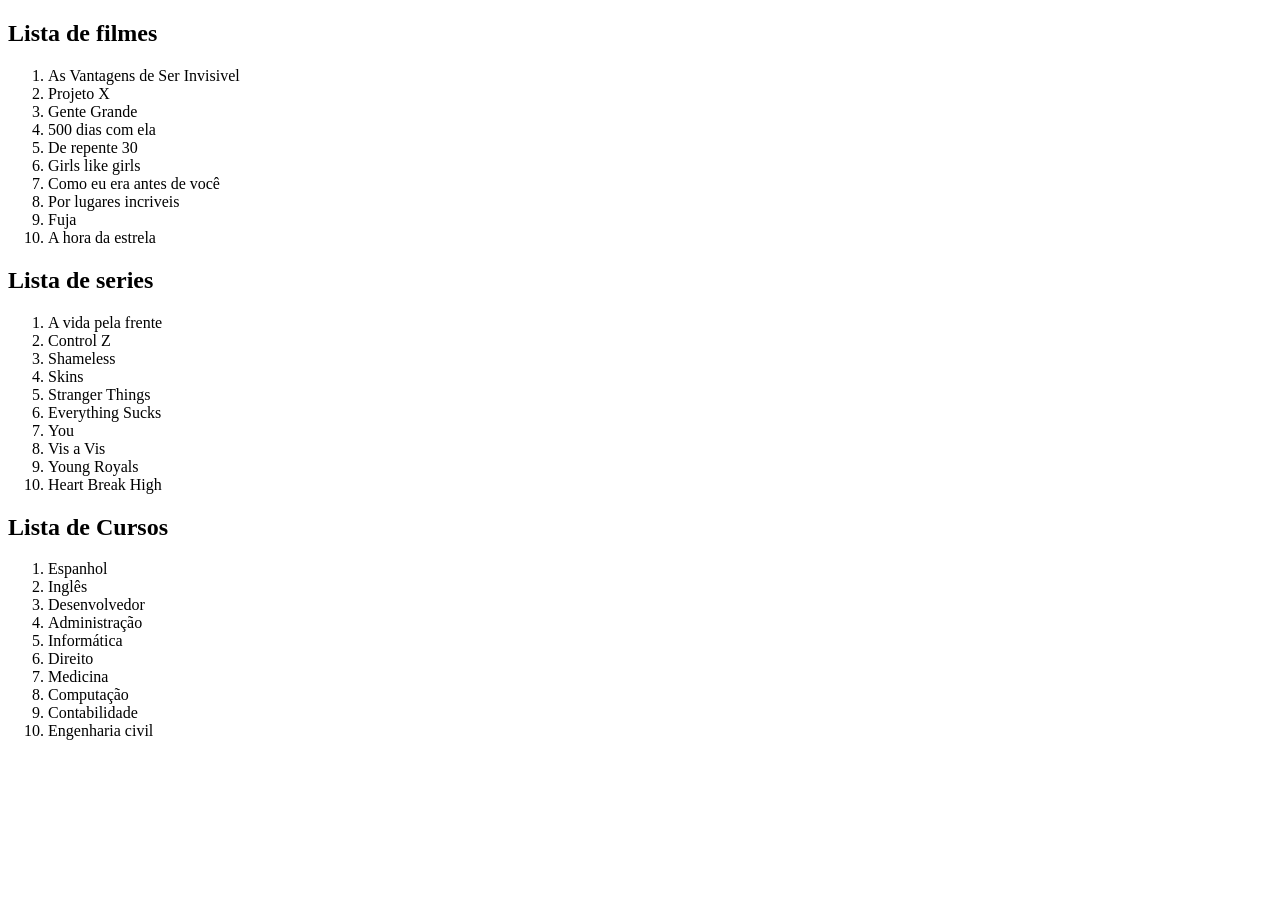
==== aulas/listas/ordenada.html @ 434bded4 "Aula de ol e ul" ====
<!DOCTYPE html>
<html lang="pt-br">
<head>
    <meta charset="UTF-8">
    <meta name="viewport" content="width=device-width, initial-scale=1.0">
    <title>ordenada</title>
</head>
<body>
        <h2>Lista de filmes</h2>
    <ol>
        <li>As Vantagens de Ser Invisivel</li>
        <li>Projeto X</li>
        <li>Gente Grande</li>
        <li>500 dias com ela</li>
        <li>De repente 30</li>
        <li>Girls like girls</li>
        <li>Como eu era antes de você</li>
        <li>Por lugares incriveis</li>
        <li>Fuja</li>
        <li>A hora da estrela</li>
    </ol>
       <h2>Lista de series</h2>
    <ol>
        <li>A vida pela frente</li>
        <li>Control Z</li>
        <li>Shameless</li>
        <li>Skins</li>
        <li>Stranger Things</li>
        <li>Everything Sucks</li>
        <li>You</li>
        <li>Vis a Vis</li>
        <li>Young Royals</li>
        <li>Heart Break High</li>
    </ol>
       <h2>Lista de Cursos</h2>
    <ol>
        <li>Espanhol</li>
        <li>Inglês</li>
        <li>Desenvolvedor</li>
        <li>Administração</li>
        <li>Informática</li>
        <li>Direito</li>
        <li>Medicina</li>
        <li>Computação</li>
        <li>Contabilidade</li>
        <li>Engenharia civil</li>
    </ol>
</body>
</html>
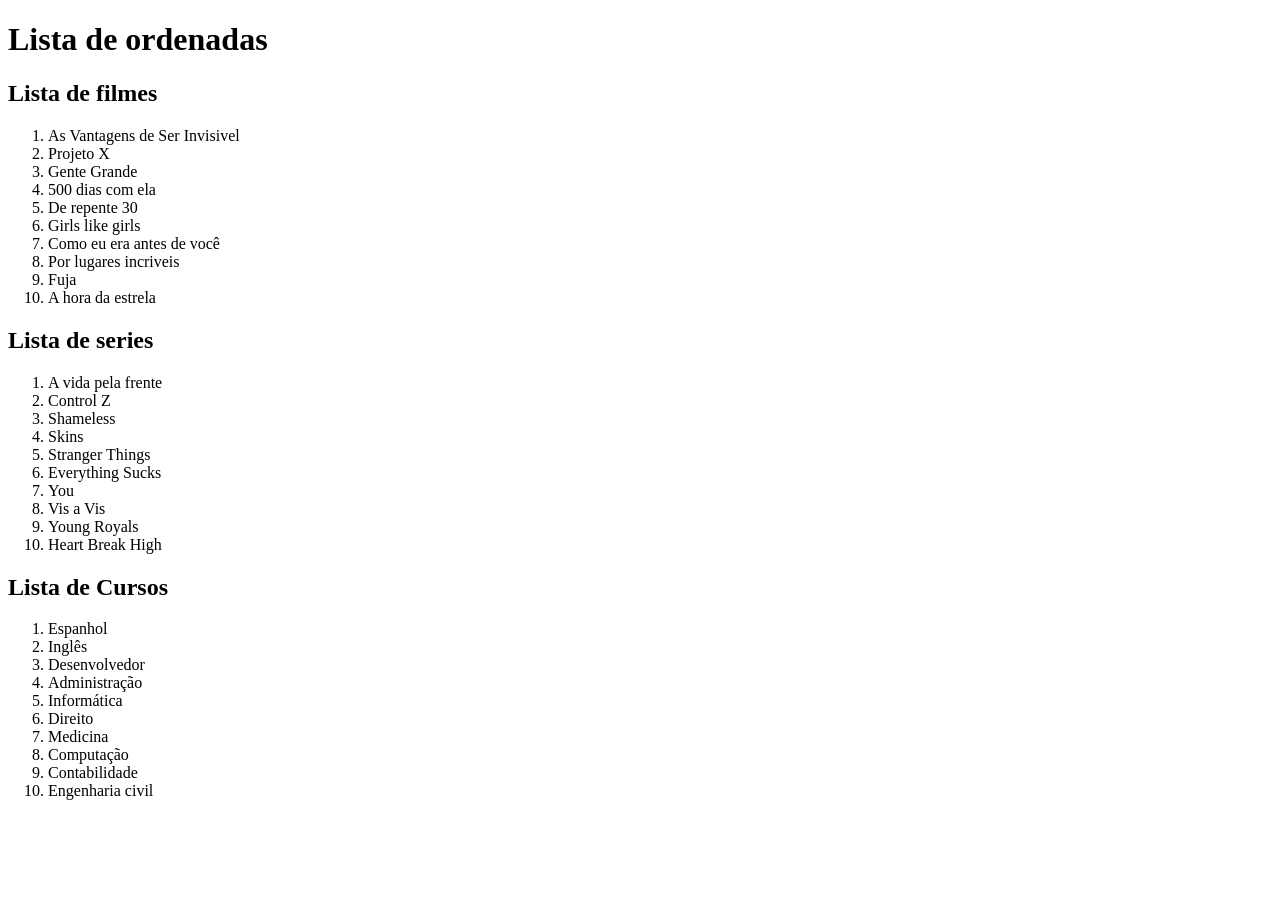
==== commit bb04dd86: "Aula de ol e ul" ====
--- a/aulas/listas/ordenada.html
+++ b/aulas/listas/ordenada.html
@@ -6,7 +6,8 @@
     <title>ordenada</title>
 </head>
 <body>
-        <h2>Lista de filmes</h2>
+   <h1>Lista de ordenadas</h1>
+   <h2>Lista de filmes</h2>
     <ol>
         <li>As Vantagens de Ser Invisivel</li>
         <li>Projeto X</li>
